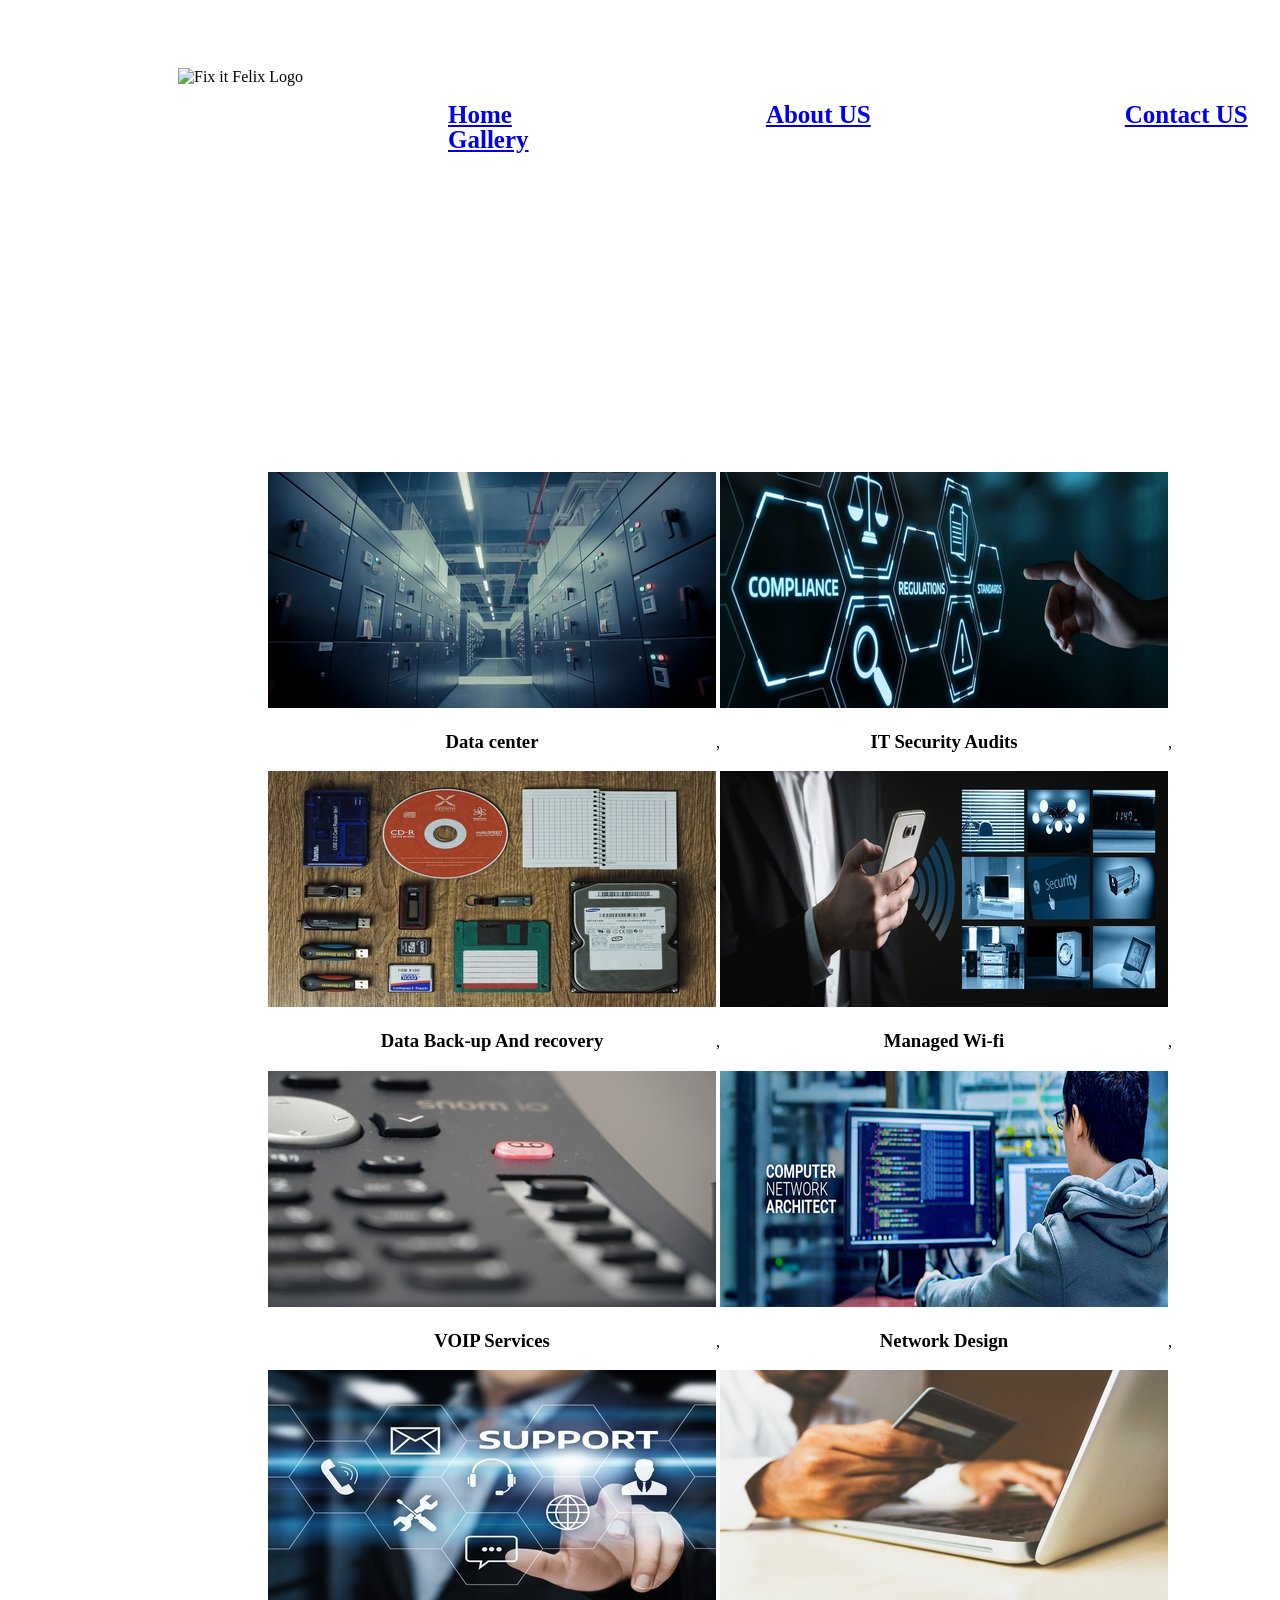
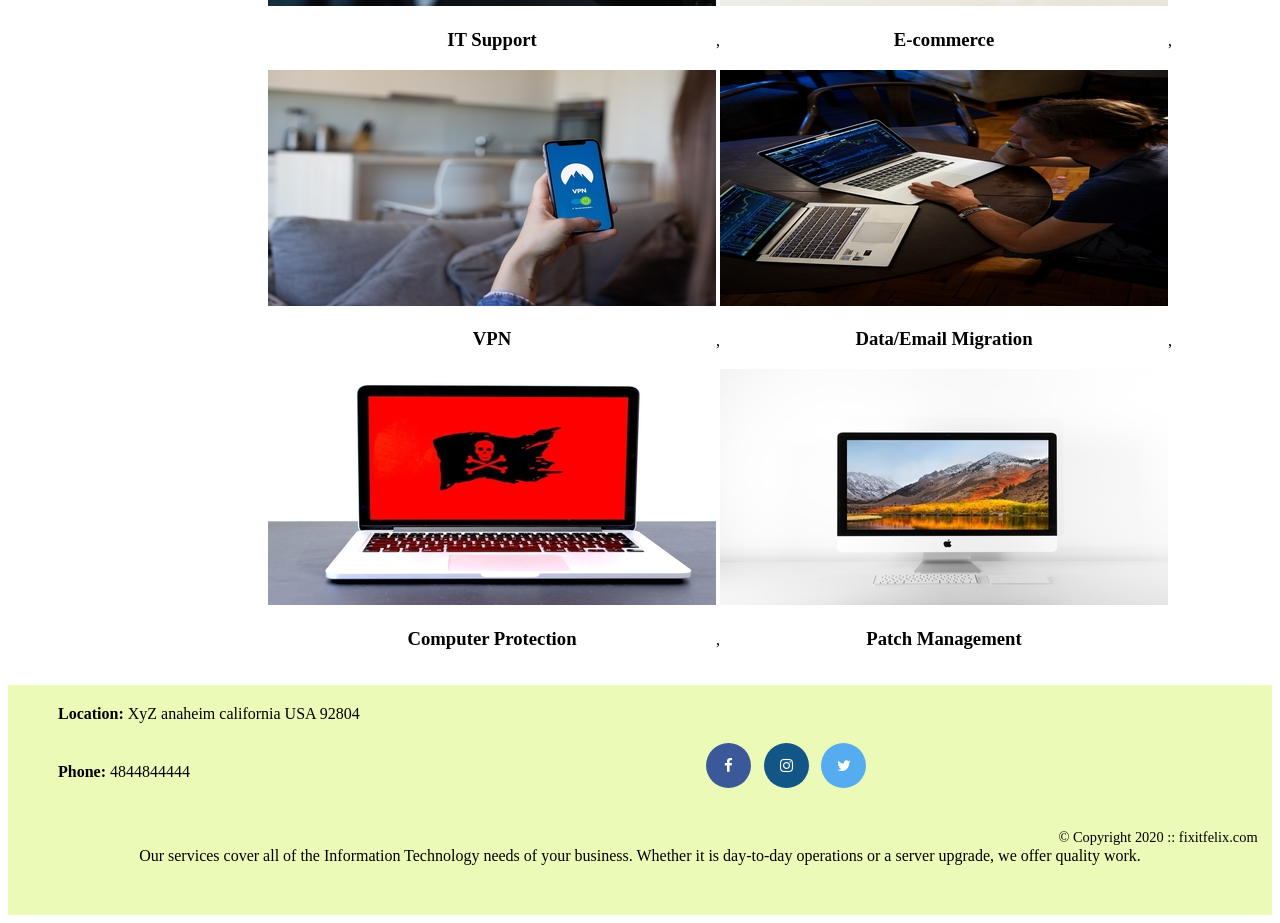
==== m1-assignment/gallery.html @ a2060c1e "version" ====
<!DOCTYPE html>
<html>
    <head>
        <title>Fix it Felix</title>
        <!--UTF-8 character set, covers all the characters and symbols in the world-->
        <meta charset="utf-8">
    <link rel="stylesheet" href="https://cdnjs.cloudflare.com/ajax/libs/font-awesome/4.7.0/css/font-awesome.min.css">
        <link rel="stylesheet" href="stylem1.css">
    </head>
    <body>
        <div id="container"><!--wrap everything on this container-->
            <header>
                <div id="home">
                    </div>
                <!--head image-->
                <div class="main-header">
                    <div class="logo">
                        <img src="images/Image1.png" alt="Fix it Felix Logo" width="125"><!--logo image-->
                    </div>
                    <!-- Navigation start-->
                    <nav class="main-menu">
                        <ul >
                            <li><a href="index.html">Home</a></li>
                            <li><a href="about.html">About US</a></li>
                            <li><a href="contact.html">Contact US</a></li>
                            <li><a href="gallery.html">Gallery</a></li>
                        </ul>
                    </nav>
                </div><!--Main content-->
                </header>
                <nav>
                    <ul id="gallery">
                        <!--<li id="photo"><img src="Gallery/image1.jpg"><h3 class "caption">Data Center</h3></li>
                        <li id="photo"><img src="Gallery/image2.jpg"></li>
                        <li id="photo"><img src="Gallery/image3.jpg"></li>
                        <li id="photo"><img src="Gallery/image4.jpg"></li>
                        <li id="photo"><img src="Gallery/image5.jpg"></li>
                        <li id="photo"><img src="Gallery/image6.jpg"></li>
                        <li id="photo"><img src="Gallery/image7.jpg"></li>
                        <li id="photo"><img src="Gallery/image8.jpg"></li>
                        <li id="photo"><img src="Gallery/image9.jpg"></li>
                        <li id="photo"><img src="Gallery/image10.jpg"></li>-->
                    </ul>
                    <div id="infoBox">
                    <div id="titleOfBox"></div>
                    <div id="info"></div>
                    <p id="closeLink"></p>
                    </div>
                </nav>
            <footer><!--footer starts-->
                <div id="nondisclaimer">
                    <div class="copy">&copy Copyright 2020 :: fixitfelix.com</div>
                    <div class="social"><h3>
                        <a href="#" class="fa fa-facebook"></a>
                        <a href="#" class="fa fa-instagram"></a>
                        <a href="#" class="fa fa-twitter"></a>
                    </div>
                </div>
                <div class="address"><b>Location:</b> XyZ anaheim california USA 92804</div>
                <div class="phone"><b>Phone:</b> 4844844444</div>
                <div id="disclaimer">
                    <p>Our services cover all of the Information Technology needs of your business. Whether it is day-to-day operations or a server upgrade, we offer quality work.</p>
                </div>
                </main>
            </footer><!--footer ends-->
            <script src="gallery.js">
            </script>
    </body>
    </html>
---- m1-assignment/stylem1.css ----
header {
  width: 100%;
  min-height: 400px;
  padding-top: 3em;
  height: 400px;
  position: relative;
}
#home {
  background: no-repeat url(images/Image2-1.jpg);
  margin-right: 30px;
  background-size: 1500px;
  opacity: 0.5;
  height: 400px;
  width: 100%;
  background-position: center;
  background-position: right 45% bottom 5%;
  
}
.main-header {
  height: 100px;
  position: absolute;
  width: 100%;
  left: 150px;
  margin-top: 10px;
  top: 0px;
  
}
.main-menu ul li {
  list-style-type: none;
  display: inline-block;
  line-height: 1em;
  text-transform: capitalize;
  font-size: 25px;
  font-weight: bold;
  font: Arial, Helvetica, sans-serif;
  margin-left: 250px;
}
.main-menu ul li a:visited {
  color:#000;
}
.main-menu ul li a:hover {
  color: #9ed034;
}
/*logo align*/
.main-header .logo img {
  width: 70px;
  height: 120px;
  margin-left: 20px;
  margin-top: 50px;
}
/*spacing between image and main content*/
.main-content h1 {
  font: arial, helvetica, sans-serif;
  color: #9ed034;
  display:inline;
  
}
.main-content {
    margin-left: 150px;
    margin-right: 150px;
    
}
section h2 {
  font: arial, helvetica, sans-serif;
  color: #2a2ddd;
  margin: 0 0 0 200px;
}
#Industries {
    margin-left: 180px;
    color: rgb(223, 35, 35);
}
main {
  margin-bottom: 50px;
  margin-left: 50px;
  margin-top: 10px;
  margin-right:150px;
  
}
.goal {
  width: 60px;
  height: 60px;
  padding-top: 20px;
  padding-right: 20px;
}
.best {
  width: 60px;
  height: 60px;
  padding-top: 20px;
  padding-right: 20px;
}
#gallery li {
  display: inline-block;
  list-style-type: none;
  position: relative;
  
}
#gallery li:hover {
  cursor: pointer;
}
#gallery li p {
  position: absolute;
  bottom: 150px;
  width:448px;
  height: 50px;
  background-color: rgb(218, 213, 213);
  text-align: center;
  color:#000;
  line-height: 2em;
  visibility: hidden;
  opacity: 90%;
  font-weight: bolder;
  padding-top:1em;
}
#gallery li:hover p {
  visibility: visible;
}
.caption {
  text-align: center;
}
#gallery {
  margin-left: 220px;
}

/*footer styling*/
            footer {
                width: 100%;
                height: 150px;
                padding-bottom: 5em;
                background-color: #ecfab8;
                padding-top: auto;
            }
            footer #nondisclaimer .copy {
                float:right;
                padding: 10em 1em 0 0;
                font-size: 0.9em;
            }
            footer #nondisclaimer .social {
                padding: 2.5em;
                margin-right: 9.25em;
                float: right;
            }
            footer #disclaimer {
                clear:both;
            }
            footer #disclaimer p {
                text-align: center;
            }
        .social .fa {
                padding: 15px;
                font-size: 15px;
                width: 15px;
                text-align: center;
                text-decoration: none;
                margin: 0 4px;
                border-radius: 50%;
            }
            footer #nondisclaimer .social .fa:hover {
                opacity: 0.7;
            }
            footer #nondisclaimer .social .fa-facebook {
                background: #3b5998;
                color:white;
            }
            footer #nondisclaimer .social .fa-twitter {
                background: #55acee;
                color:white;
                }
            footer #nondisclaimer .social .fa-instagram{
                background: #125688;
                color:white;
            }
            .address {
                padding: 20px 0 20px 50px;
            }
            .phone {
                padding: 20px 0 20px 50px;
            }
            .description {
  position: absolute;
  bottom: 150px;
  width: 450px;
  height: 50px;
  visibility: hidden;
  padding-top: 1em;
  text-align: center;
  color: blue;
  background-color: #888;
  opacity: 90%;
  font-weight: bolder;
}
 #infoBox {
  visibility: hidden;
  position: absolute;
  width: 450px;
  height: 250px;
  color: #fff;
  left: 25em;
  top: 25em;
  background-color: #000;
  opacity: 75%;
  border-radius: 1em;
}
#titleOfBox {
  margin: 1em;
  font-weight: bold;
  font-size: 1.5em;
  padding-left: 0.3em;
}

#info {
  margin: 1em;
  padding-left: 1em;
}

#closeLink {
  margin-top: 2em;
  color: #ca974a;
  text-align: center;
  font-family: "Times New Roman";
}

#closeLink:hover {
  cursor: pointer;
}
#gallery li:hover .description {
  visibility: visible;
}
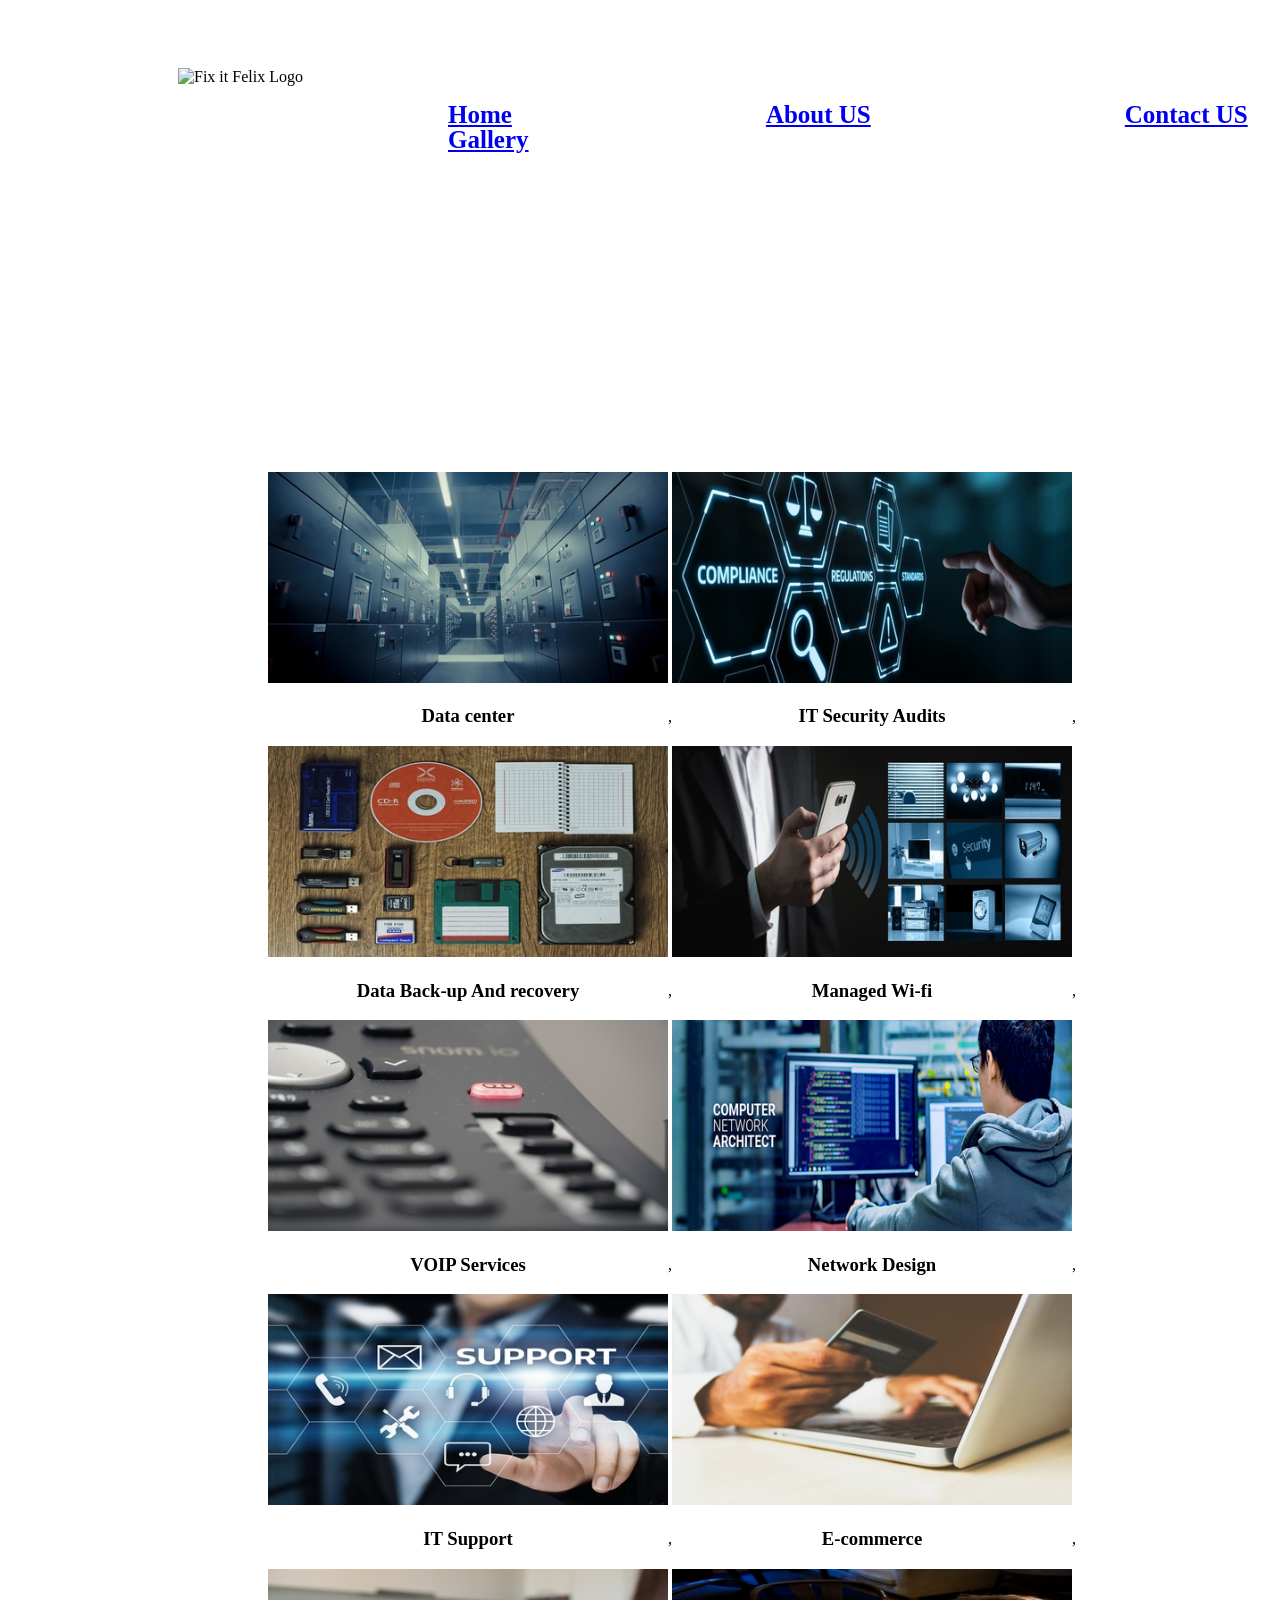
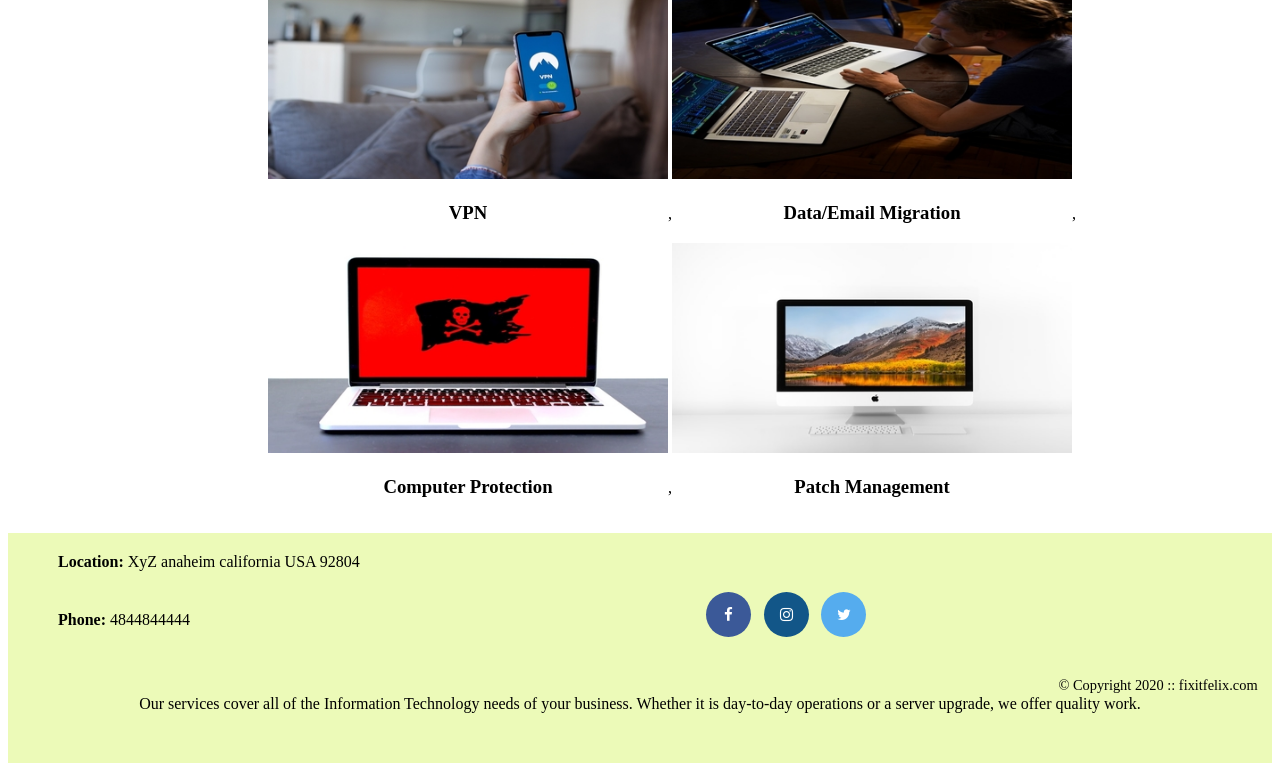
==== commit af69e3fa: "master" ====
--- a/m1-assignment/gallery.html
+++ b/m1-assignment/gallery.html
@@ -46,6 +46,10 @@
                     <div id="info"></div>
                     <p id="closeLink"></p>
                     </div>
+                    <div class="backdrop"></div>
+                    <div class="box">
+                        <div class="close">x</div>
+                    </div>
                 </nav>
             <footer><!--footer starts-->
                 <div id="nondisclaimer">
@@ -63,6 +67,8 @@
                 </div>
                 </main>
             </footer><!--footer ends-->
+            <script src="https://ajax.googleapis.com/ajax/libs/jquery/3.5.1/jquery.min.js"></script>
+            
             <script src="gallery.js">
             </script>
     </body>
--- a/m1-assignment/stylem1.css
+++ b/m1-assignment/stylem1.css
@@ -224,4 +224,57 @@
 }
 #gallery li:hover .description {
   visibility: visible;
+}
+
+.lightbox-toggle {
+    color: black;
+}
+  
+.backdrop {
+    z-index: 1;
+    opacity: .0;
+    filter: alpha(opacity=0);
+    display: none;
+    position: fixed;
+    top: 0px;
+    left: 0px;
+    width: 100%;
+    height: 100%;
+    background: #000;
+}
+.box {
+    z-index: 3;
+    position: fixed;
+    opacity: 1;
+    display: none;
+    top: 50%;
+    left: 50%;
+    transform: translate(-50%, -50%);
+    width: auto;
+    height: auto;
+    width: 600px;
+    background: #fff;
+    padding: 20px;
+    border-radius: 5px;
+    -moz-box-shadow: 0px 0px 5px #444444;
+    -webkit-box-shadow: 0px 0px 5px #444444;
+    box-shadow: 0px 0px 5px #444444;
+}
+
+* {
+    z-index: 3;
+}
+
+.close {
+    float: right;
+    cursor: pointer;
+    font-size: 2em;
+}
+
+#gallery #photo a img {
+    width: 400px;
+}
+
+.box img {
+    width:100%;
 }
